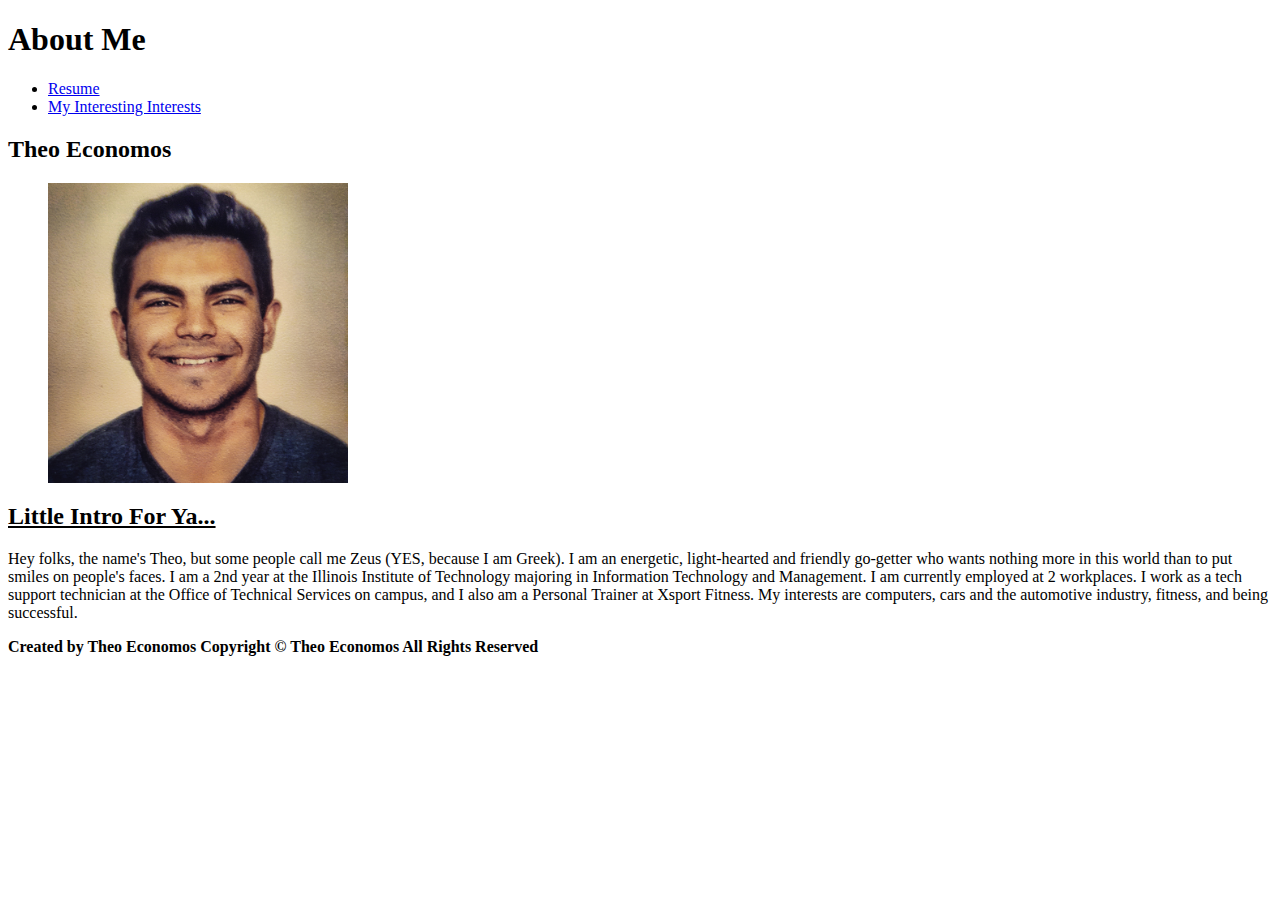
==== index.html @ 97bf18ba "fixed nav linking on home page" ====
<!DOCTYPE html>
<html lang ="en-US">
  <head>
    <title>Home</title>
    <meta charset = "UTF-8"/>
    <meta name="viewport" content="width=device-width,initial-scale=1.0, shrink-to-fit=no"/>
    <style>
      img{
        display:block;
        max-width:100%;
      }
    </style>
  </head>

  <body>
    <header class="h-card" id="header">
      <h1>About Me</h1>
        <nav>
          <ul class="NavMenu">
            <li><a href="resume/index.html">Resume</a></li>
            <li><a href="personal/index.html">My Interesting Interests</a></li>
          </ul>
        </nav>
    </header>

    <section class="about">
      <h2>Theo Economos</h2>
        <figure>
          <img src ="pictures/profilepic.jpg" alt="me" style="width:300px;height:300px;">
        </figure>
        <h2><u>Little Intro For Ya...</u></h2>
          <p>Hey folks, the name's Theo, but some people call me Zeus (YES, because I am Greek). I am an energetic, light-hearted and friendly go-getter who wants nothing more in this world than to put smiles on people's faces. I am a 2nd year at the Illinois Institute of Technology majoring in Information Technology and Management. I am currently employed at 2 workplaces. I work as a tech support technician at the Office of Technical Services on campus, and I also am a Personal Trainer at Xsport Fitness. My interests are computers, cars and the automotive industry, fitness, and being successful.</p>
    </section>

    <footer>
      <b>Created by Theo Economos</b>
      <b>Copyright &copy; Theo Economos All Rights Reserved</b>
    </footer>
  </body>
</html>
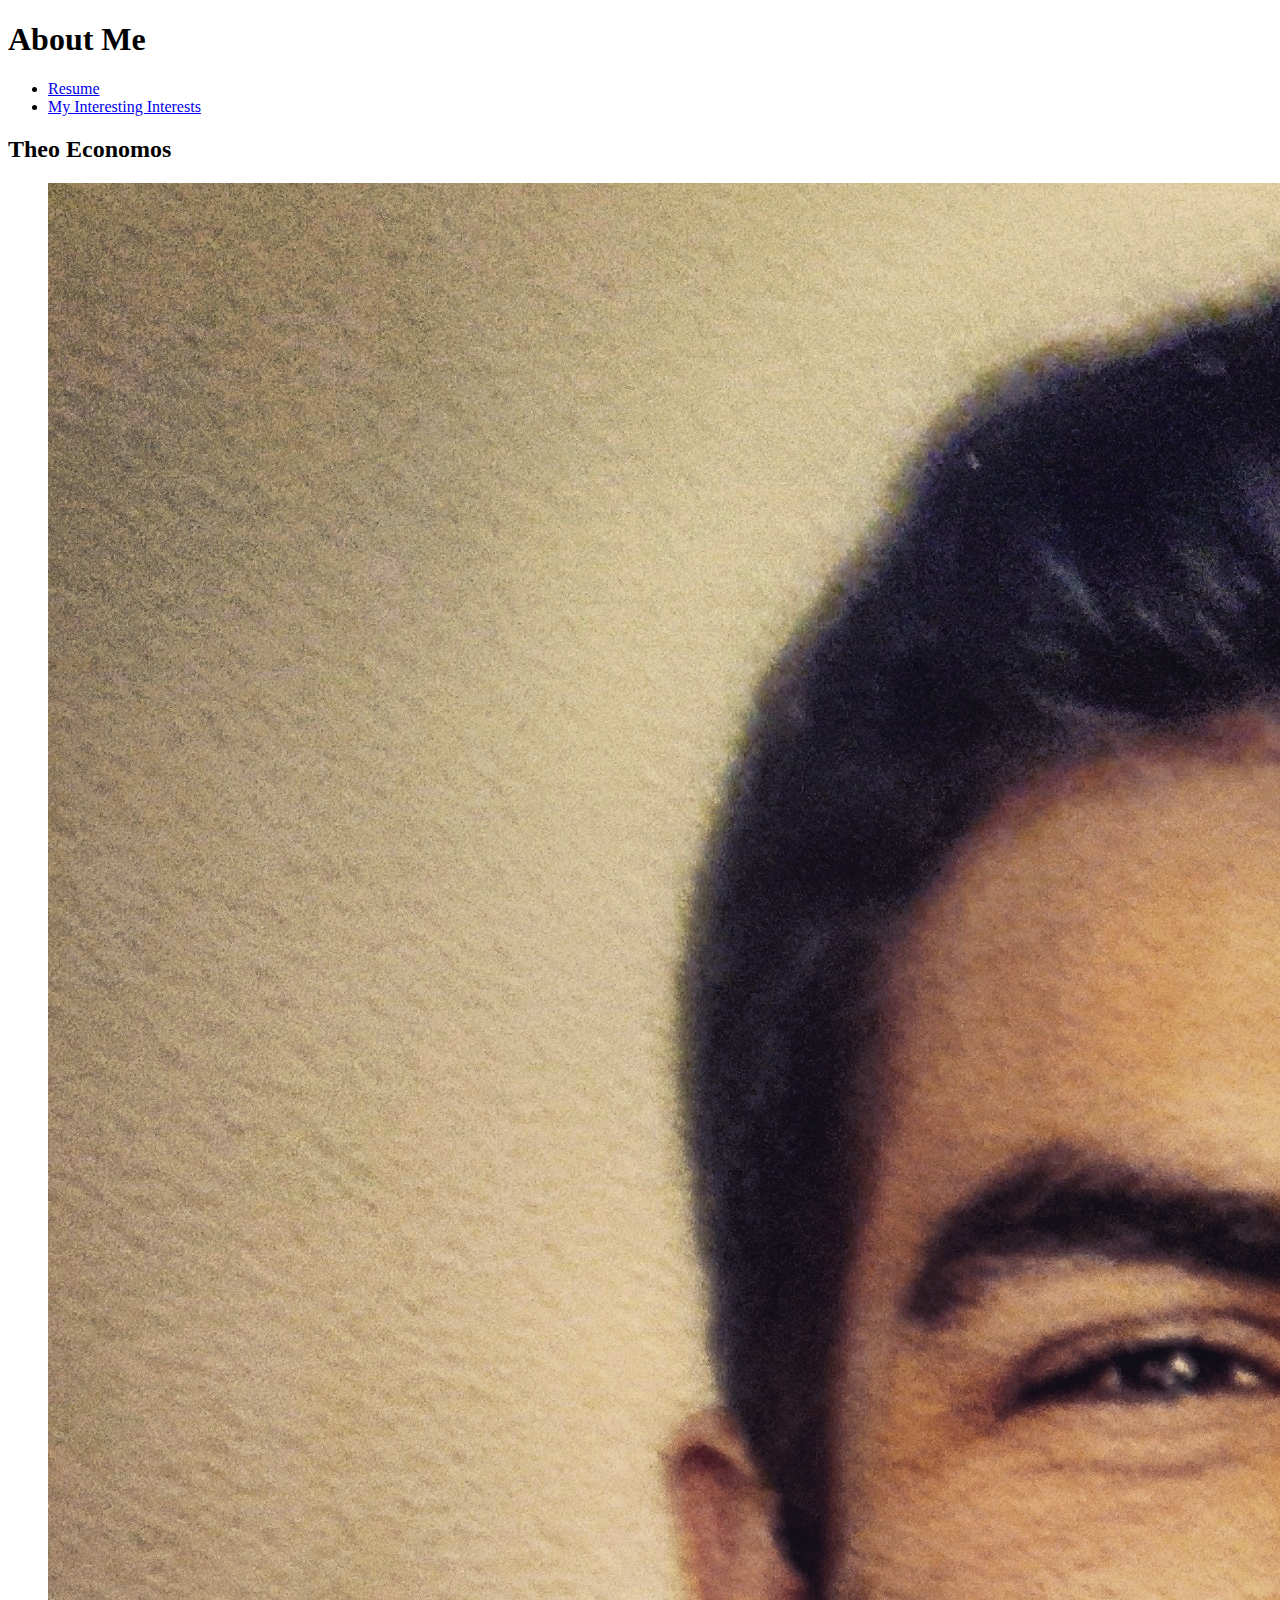
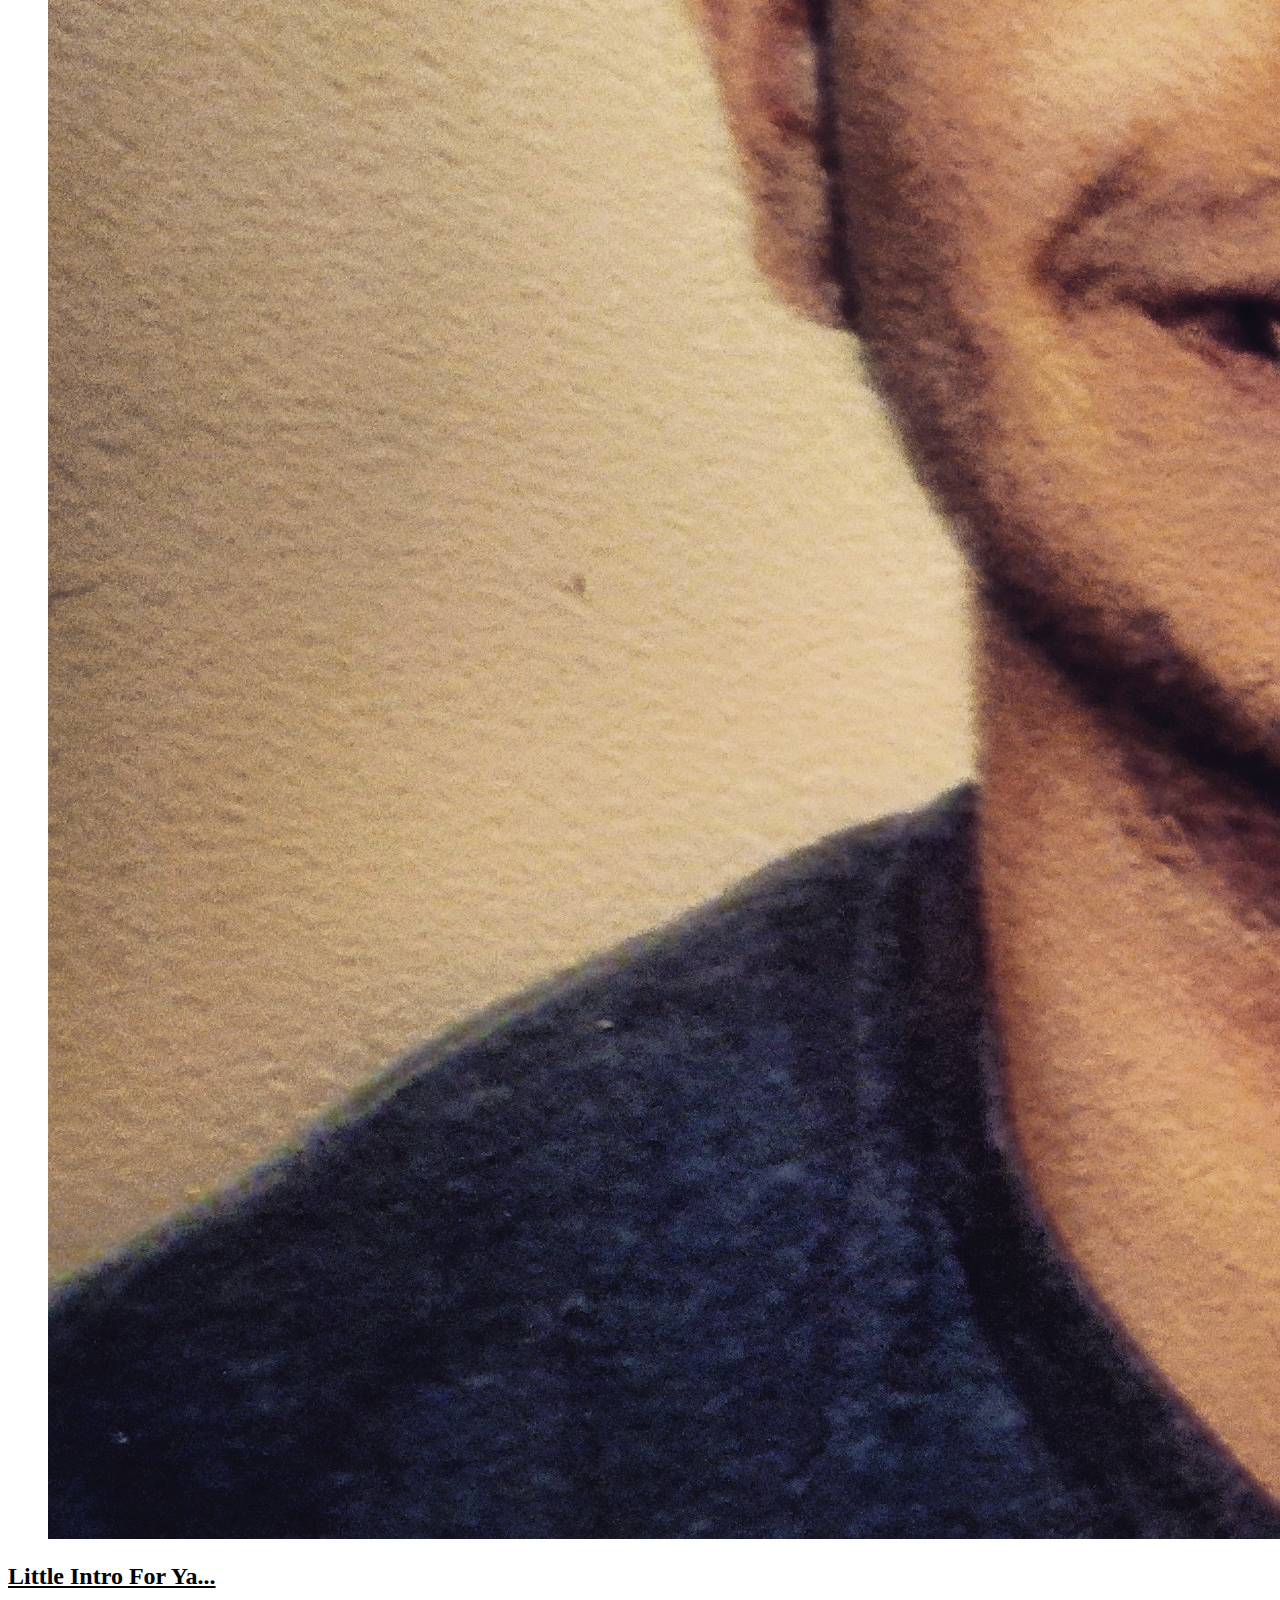
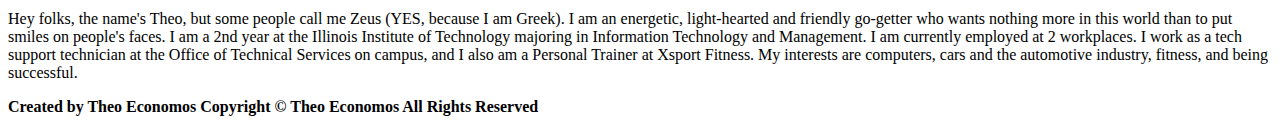
==== commit 0a791dac: "HUGE COMMIT: update all 3 HTML pages" ====
--- a/index.html
+++ b/index.html
@@ -4,19 +4,15 @@
     <title>Home</title>
     <meta charset = "UTF-8"/>
     <meta name="viewport" content="width=device-width,initial-scale=1.0, shrink-to-fit=no"/>
-    <style>
-      img{
-        display:block;
-        max-width:100%;
-      }
-    </style>
+    <link rel="stylesheet" type="text/css" href="/css/theostylesheet.css">
+
   </head>
 
   <body>
     <header class="h-card" id="header">
       <h1>About Me</h1>
         <nav>
-          <ul class="NavMenu">
+          <ul class="nav-menu">
             <li><a href="resume/index.html">Resume</a></li>
             <li><a href="personal/index.html">My Interesting Interests</a></li>
           </ul>
@@ -26,7 +22,7 @@
     <section class="about">
       <h2>Theo Economos</h2>
         <figure>
-          <img src ="pictures/profilepic.jpg" alt="me" style="width:300px;height:300px;">
+          <img src ="pictures/profilepic.jpg" alt="me"/>
         </figure>
         <h2><u>Little Intro For Ya...</u></h2>
           <p>Hey folks, the name's Theo, but some people call me Zeus (YES, because I am Greek). I am an energetic, light-hearted and friendly go-getter who wants nothing more in this world than to put smiles on people's faces. I am a 2nd year at the Illinois Institute of Technology majoring in Information Technology and Management. I am currently employed at 2 workplaces. I work as a tech support technician at the Office of Technical Services on campus, and I also am a Personal Trainer at Xsport Fitness. My interests are computers, cars and the automotive industry, fitness, and being successful.</p>
@@ -36,5 +32,6 @@
       <b>Created by Theo Economos</b>
       <b>Copyright &copy; Theo Economos All Rights Reserved</b>
     </footer>
+    
   </body>
 </html>
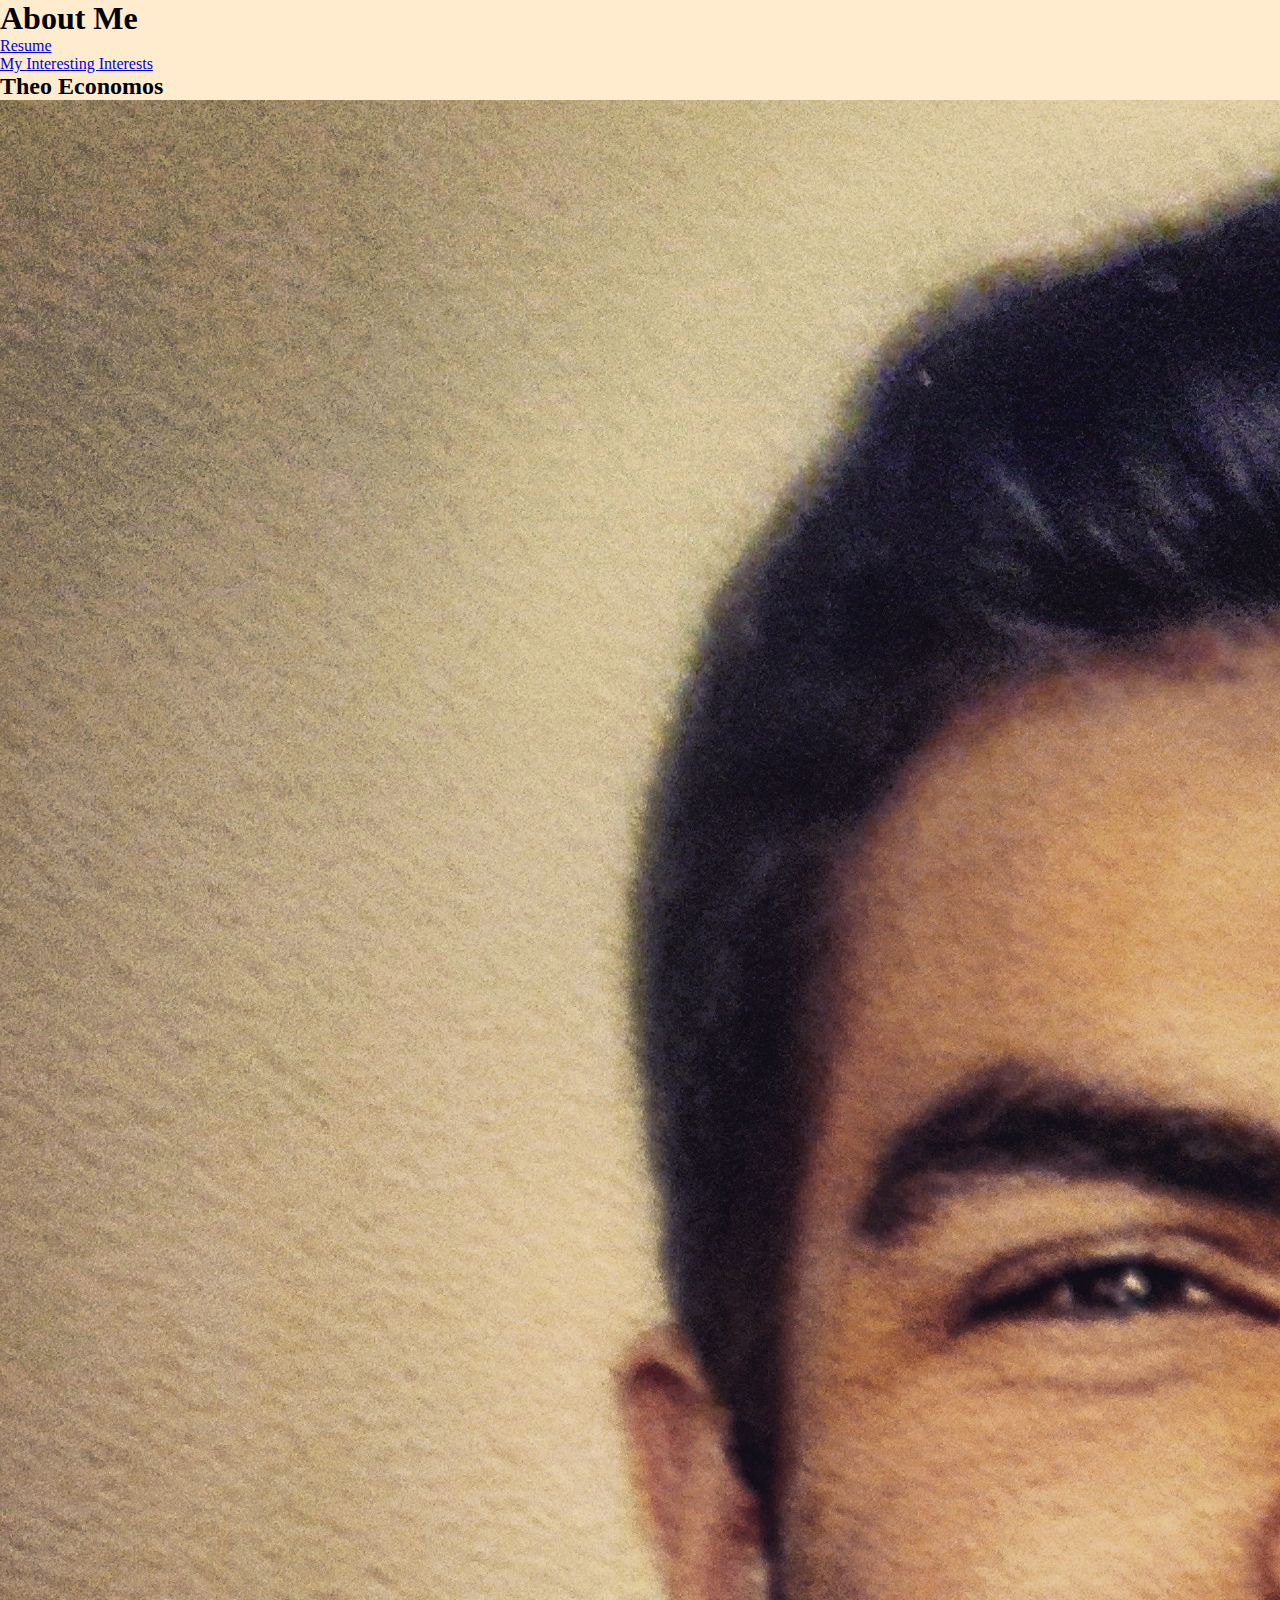
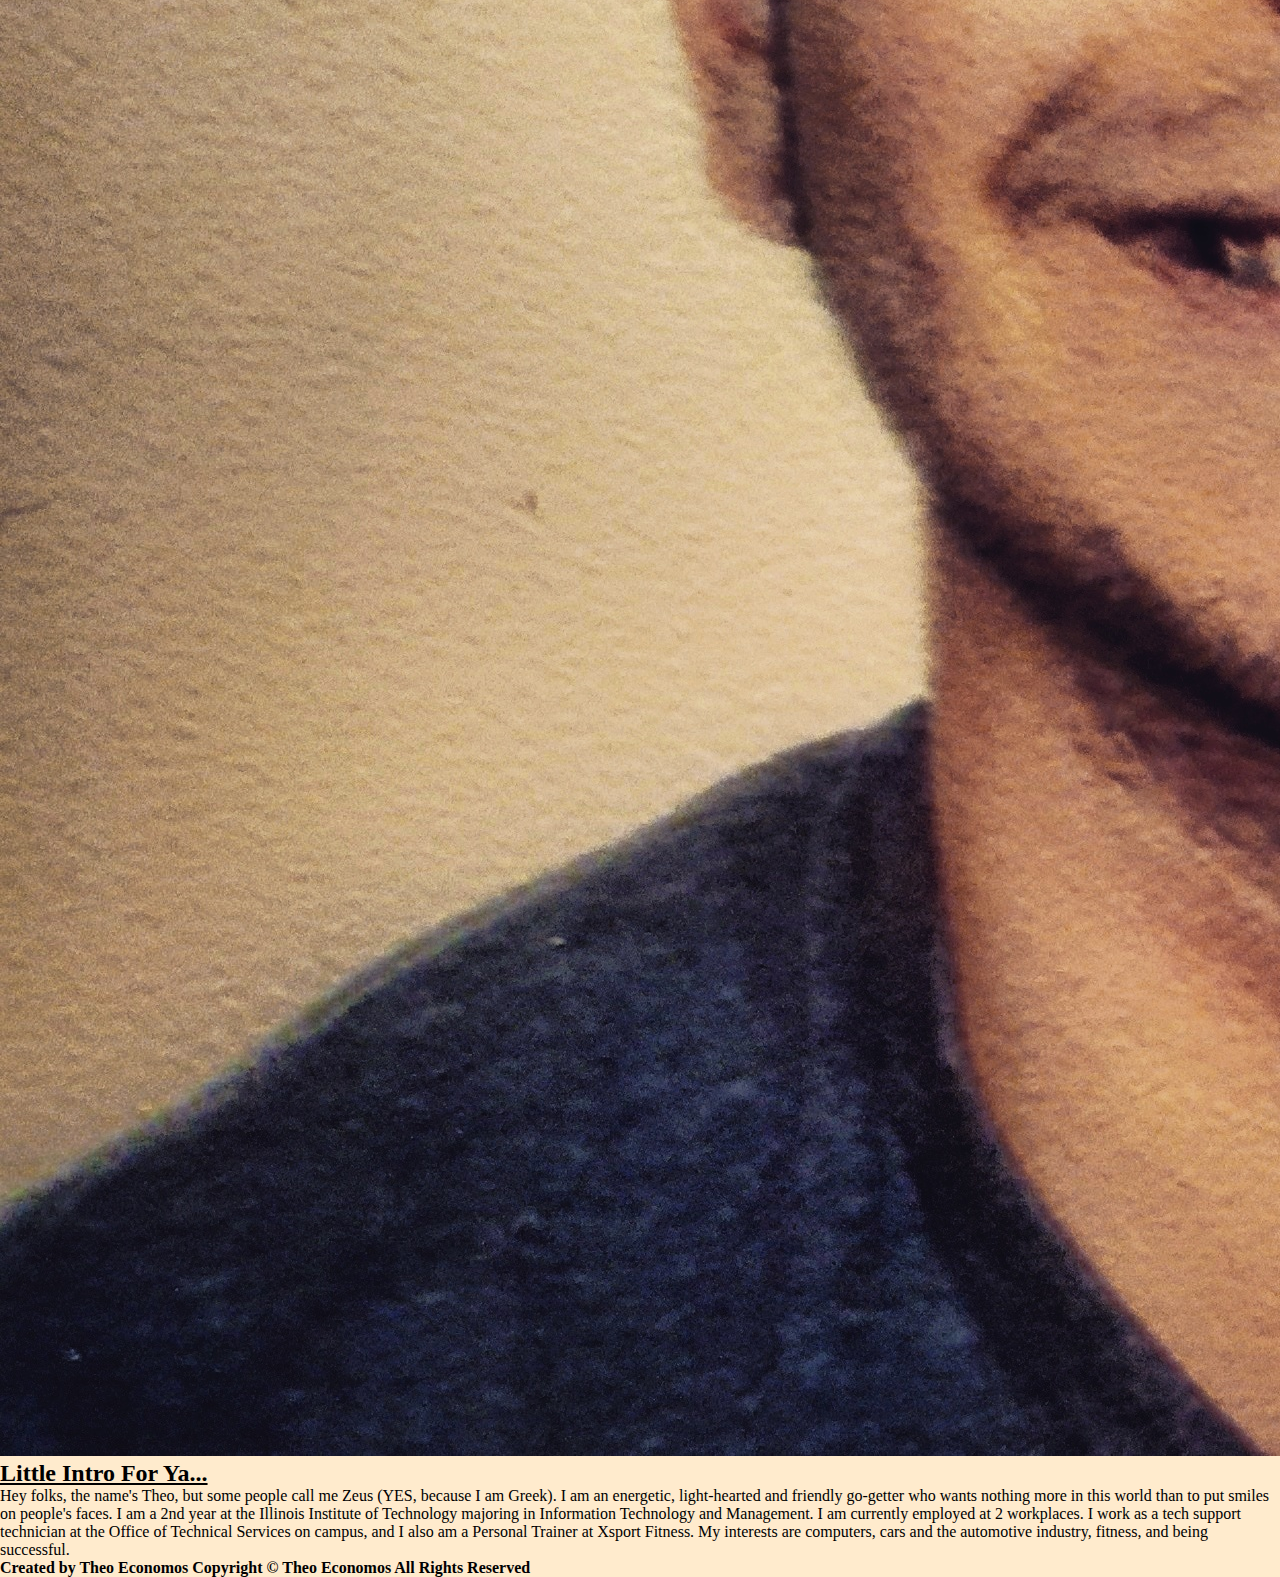
==== commit 2e4c903e: "update" ====
--- a/css/theostylesheet.css
+++ b/css/theostylesheet.css
@@ -0,0 +1,12 @@
+/* Theo Economos
+ITM 361 - Project 2
+CSS File Extension
+*/
+
+/* --RESET-- */
+*{margin: 0;padding: 0;}
+
+body {
+	background-color: #FFEBCD;
+	overflow-x: hidden;
+}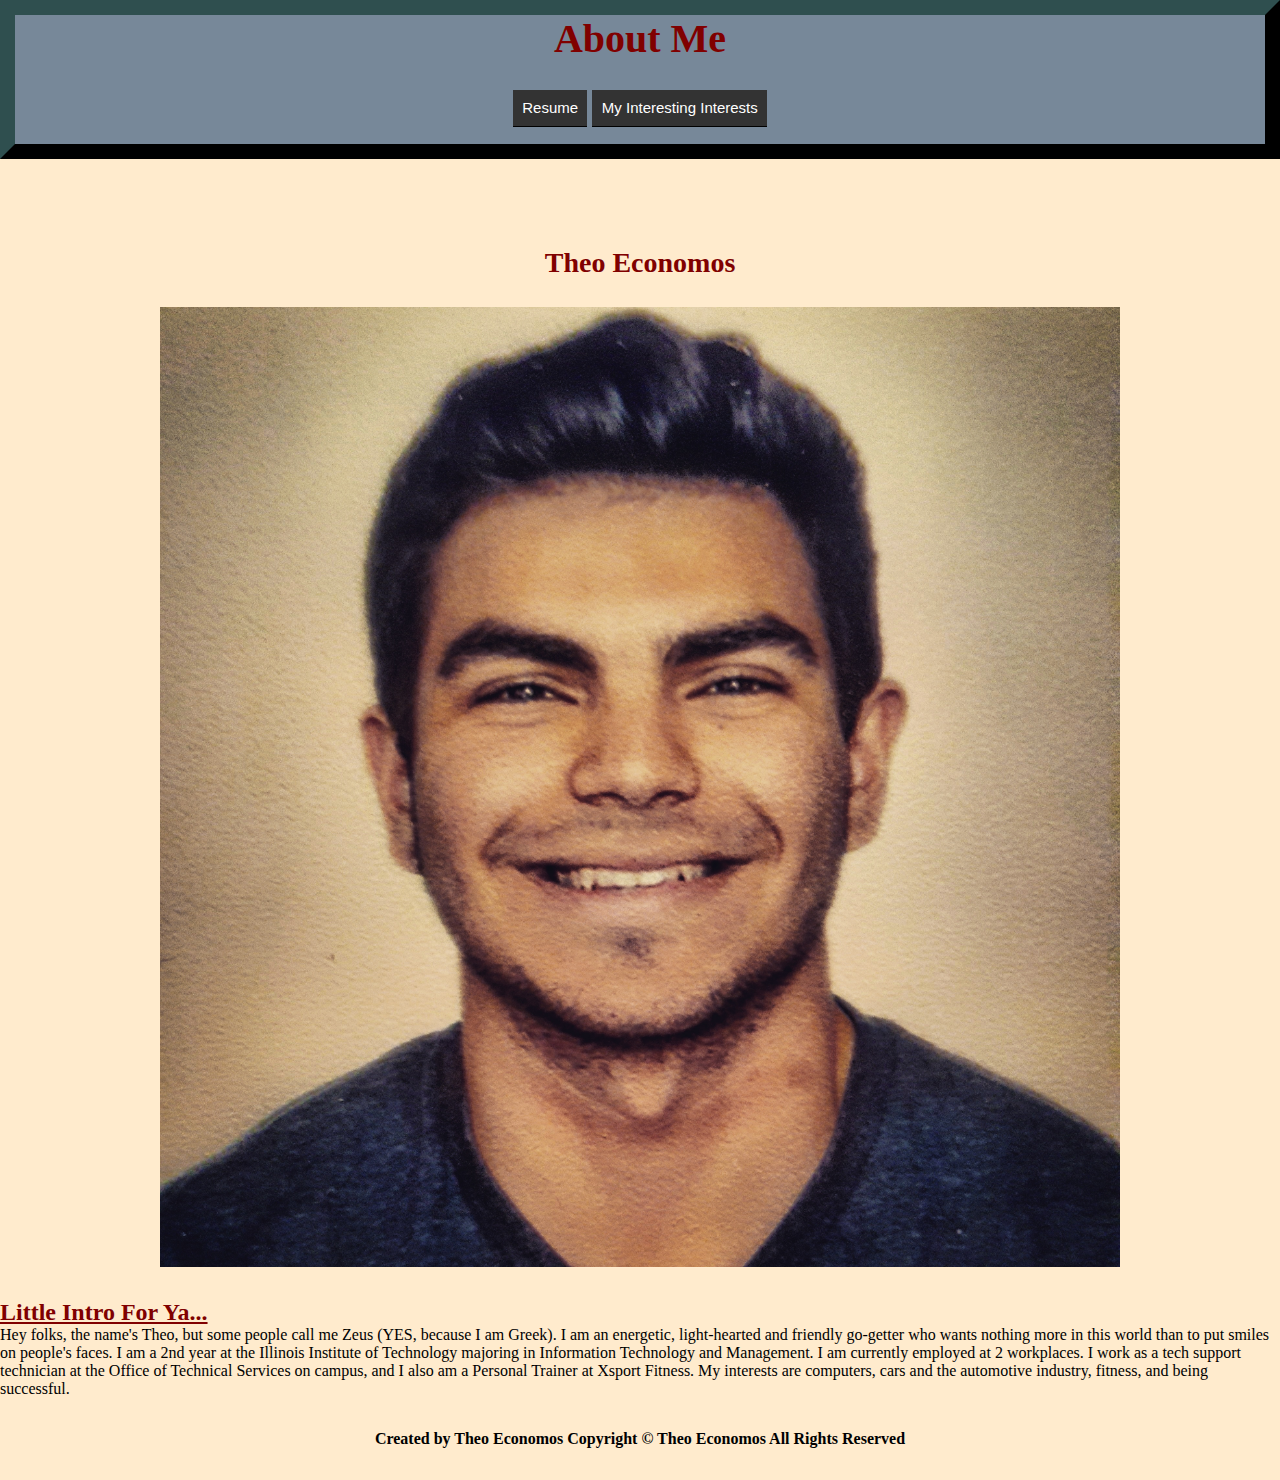
==== commit 6ae70a32: "updated a lot on css file" ====
--- a/index.html
+++ b/index.html
@@ -4,7 +4,7 @@
     <title>Home</title>
     <meta charset = "UTF-8"/>
     <meta name="viewport" content="width=device-width,initial-scale=1.0, shrink-to-fit=no"/>
-    <link rel="stylesheet" type="text/css" href="/css/theostylesheet.css">
+    <link rel="stylesheet" type="text/css" href="css/theostylesheet.css">
 
   </head>
 
@@ -20,8 +20,8 @@
     </header>
 
     <section class="about">
-      <h2>Theo Economos</h2>
-        <figure>
+      <h2 id="theo">Theo Economos</h2>
+        <figure id="mepic">
           <img src ="pictures/profilepic.jpg" alt="me"/>
         </figure>
         <h2><u>Little Intro For Ya...</u></h2>
--- a/css/theostylesheet.css
+++ b/css/theostylesheet.css
@@ -8,5 +8,92 @@
 
 body {
 	background-color: #FFEBCD;
+	font-family: Palatino, "Palatino Linotype", "Palatino LT STD", "Book Antiqua", Georgia, serif;
 	overflow-x: hidden;
-}+
+}
+
+header {
+	color: #800000;
+	text-align: center;
+	margin-bottom: 3em;
+	font-size: 1.25em;
+	background-color: #778899;
+	border-style: outset;
+	border-color:#2F4F4F;
+	border-width: .75em;
+}
+
+footer {
+	text-align: center;
+	padding: 2em;
+}
+
+h2 {
+	color: #800000;
+	
+}
+
+img {
+	display: block;
+	margin: auto;
+	max-width: 75%;
+	max-height: 75%;
+}
+
+
+
+/* --NAV-- */
+
+nav {
+	padding:.6em;
+	text-align: center;
+	margin-top: .8em;
+}
+
+nav li {
+	display:inline-block;
+}
+
+nav li a {
+	font-family:Arial;
+	font-size:.75em;
+	text-decoration: none;
+	float:left;
+	padding:.625em;
+	background-color: #333333;
+	color:#ffffff;
+	border-bottom:.0625em;
+	border-bottom-color:#000000;
+	border-bottom-style:solid;
+}
+
+nav li a:hover {
+	background-color:#9B1C26;
+	padding-bottom:.75em;
+	border-bottom:.125em;
+	border-bottom-color:#000000;
+	border-bottom-style:solid;
+	margin:-.0625em;
+}
+
+/* END NAV */
+
+/* --IDs-- */
+
+#theo {
+	text-align: center;
+	padding: 1em;
+	font-family:  "Hoefler Text", "Baskerville Old Face", Garamond, "Times New Roman", serif;
+	font-size: 1.75em;
+}
+
+#mepic {
+	display: block;
+	margin: auto;
+	max-width: 100%;
+	height: 100%;
+	padding-bottom: 2em;
+}
+
+/* --CLASSES-- */